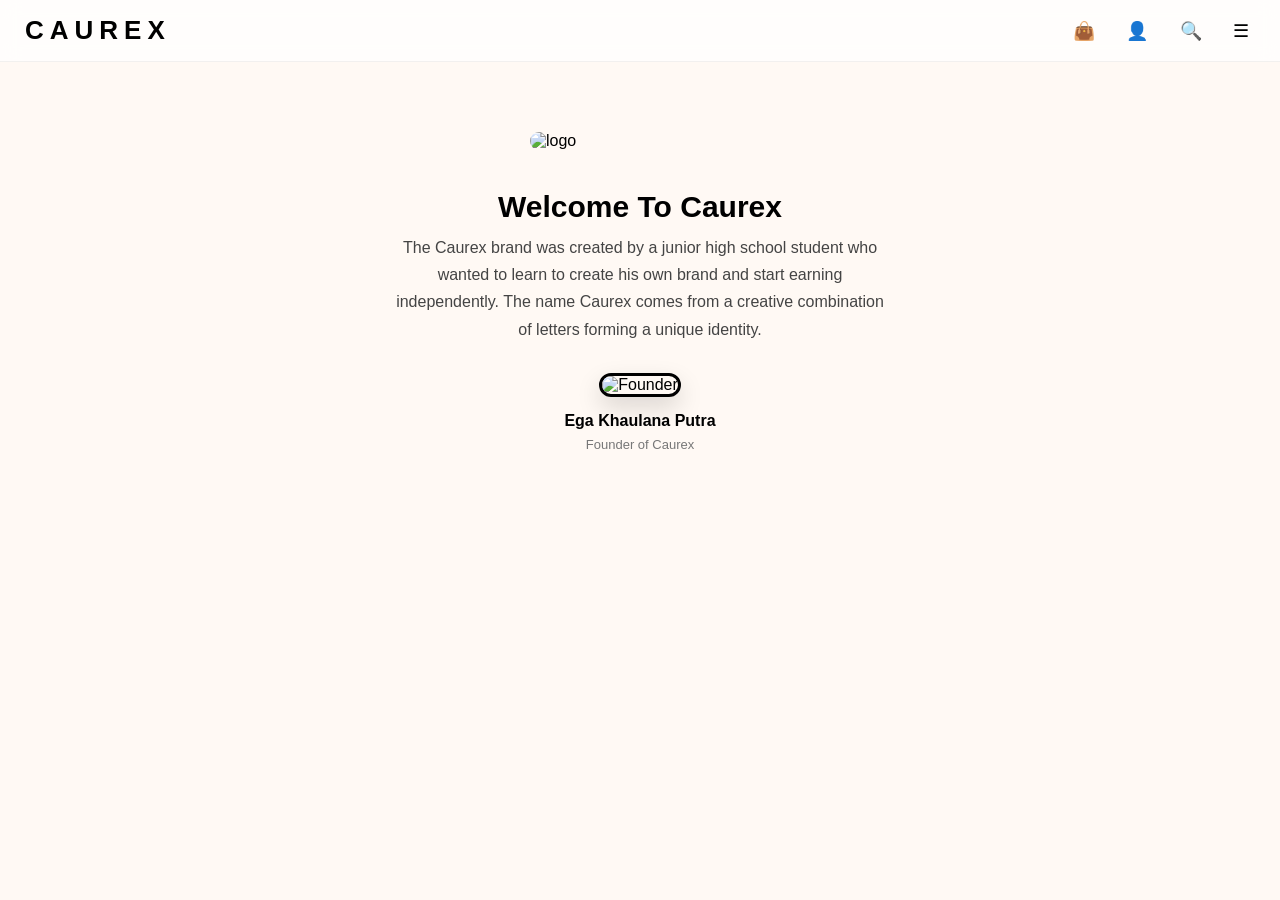
==== index.html @ b253e69b "Add files via upload" ====
<!DOCTYPE html>
<html lang="id">
<head>
    <meta charset="UTF-8">
    <meta name="viewport" content="width=device-width, initial-scale=1.0">
    <title>Caurex</title>
    <link rel="stylesheet" href="style.css">
</head>
<body>

<!-- NAVBAR -->
<nav class="navbar">
    <div class="logo">CAUREX</div>

    <div class="icons">
        <a href="cart.html">👜</a>
        <a href="profile.html">👤</a>
        <span>🔍</span>
        <span>☰</span>
    </div>
</nav>

<!-- LOGO -->
<div class="opening">
    <img src="https://i.supaimg.com/cacda0f2-5915-4fae-8896-0bf87cddfe60/291ed6ad-61fe-4a14-9468-be90048b9e5f.png" alt="logo">
</div>

<!-- TEXT -->
<div class="perkenalan">
    <h1>Welcome To Caurex</h1>
    <p>
        The Caurex brand was created by a junior high school student who wanted to learn 
        to create his own brand and start earning independently. The name Caurex comes 
        from a creative combination of letters forming a unique identity.
    </p>

<div class="founder">
    <img src="https://i.supaimg.com/cacda0f2-5915-4fae-8896-0bf87cddfe60/824b9126-4173-4d90-a6cf-b73c028302a6.jpg" alt="Founder">
    <h3>Ega Khaulana Putra</h3>
    <span>Founder of Caurex</span>
</div>

</div>

</body>
</html>
---- style.css ----
/* ================= RESET ================= */
body {
    margin: 0;
    font-family: Arial, sans-serif;
    background: #fff9f4;
}


/* ================= NAVBAR ================= */
.navbar {
    display: flex;
    justify-content: space-between;
    align-items: center;
    padding: 15px 25px;
    background: rgba(255, 255, 255, 0.7);
    backdrop-filter: blur(10px);
    position: sticky;
    top: 0;
    border-bottom: 1px solid rgba(0,0,0,0.05);
}


/* ================= LOGO ================= */
.logo {
    font-size: 26px;
    letter-spacing: 6px;
    font-weight: 600;
    transition: 0.3s;
}

.logo:hover {
    letter-spacing: 8px;
}


/* ================= ICONS ================= */
.icons a,
.icons span {
    margin-left: 15px;
    font-size: 18px;
    padding: 6px;
    border-radius: 50%;
    transition: 0.3s;
}

.icons a {
    text-decoration: none;
    color: black;
}

.icons span {
    cursor: pointer;
}

.icons a:hover,
.icons span:hover {
    background: black;
    color: white;
}


/* ================= OPENING (LOGO IMAGE) ================= */
.opening {
    display: flex;
    justify-content: center;
    margin-top: 70px;
}

.opening img {
    width: 220px;
    border-radius: 20px;
    transition: 0.4s;
}

.opening img:hover {
    transform: scale(1.05);
}


/* ================= TEXT ================= */
.perkenalan {
    text-align: center;
    padding: 20px;
    animation: fadeUp 1s ease;
}

.perkenalan h1 {
    font-size: 30px;
    margin-bottom: 10px;
}

.perkenalan p {
    max-width: 500px;
    margin: auto;
    font-size: 16px;
    line-height: 1.7;
    color: #444;
}


/* ================= BUTTON ================= */
.btn {
    margin-top: 25px;
    padding: 12px 30px;
    border: none;
    background: black;
    color: white;
    border-radius: 30px;
    cursor: pointer;
    transition: 0.3s;
}

.btn:hover {
    transform: translateY(-3px);
    box-shadow: 0 8px 20px rgba(0,0,0,0.2);
}


/* ================= FOUNDER ================= */
.founder {
    margin-top: 30px;
    text-align: center;
}

.founder img {
    width: 100%;
    max-width: 350px;
    height: auto;
    object-fit: cover;
    border-radius: 12px;
    margin-bottom: 10px;
    border: 3px solid black;
    box-shadow: 0 10px 25px rgba(0,0,0,0.15);
}

.founder h3 {
    margin: 5px 0;
    font-size: 16px;
}

.founder span {
    font-size: 13px;
    color: #777;
}


/* ================= CART ================= */
    .first {
    display: flex;
    align-items: flex-start;
    margin-top: 0px;
    background: #444;
    height: 800px;
    width: 96%;
    padding: 36px;
    gap: 40px;
    margin: 0px;
}

.first img {
    display: block;
    max-width: 800px;
    height: 800px;
    border-radius: 20px;
}

.first img:active {
    transform: scale(0.95); /* efek ditekan */
}

.first img:hover {
    transform: scale(1.05); /* sedikit membesar */
}

.text-area {
    flex: 1;
    display: flex;
    flex-direction: column; /* ini kunci biar ke bawah */
    align-items: center;
}

.text-area p {
    margin-top: 10px;
    color: #ddd;
    font-size: 14px;
    margin-bottom: 15px;
}

.text-area h1 {
    font-size: 40px;
    color: white;
    font-weight: bold;
    margin-bottom: 10px;
}

/*button shoping*/
.buttons {
    flex-direction: column;
    margin-top: 15px;
    display: flex;
    gap: 10px;
    justify-content: center;
}

.buttons a {
    text-align: center;
    text-decoration: none;
    padding: 10px 20px;
    border-radius: 25px;
    color: white;
    font-size: 14px;
    transition: 0.3s;
}

/* Shopee */
.shopee {
    background: #ff6a00;
}

.shopee:hover {
    background: #e65c00;
}

/* Tokopedia */
.tokopedia {
    background: #03ac0e;
}

.tokopedia:hover {
    background: #028a0c;
}

.buttons a:hover {
    transform: translateY(-2px);
    box-shadow: 0 5px 15px rgba(0,0,0,0.2);
}

.buttons p {
    margin: 0;
    color: #ccc;
    font-size: 20px;
    text-align: center;
    font-weight: bold;
}

/* ================= SPIDER ================= */

.spider {
    display: flex;
    align-items: flex-start;
    margin-top: 0px;
    background: #000000;
    height: 800px;
    width: 96%;
    padding: 36px;
    gap: 40px;
    margin: 0px;
}

.spider img {
    display: block;
    max-width: 800px;
    height: 800px;
    border-radius: 20px;
}

.spider img:active {
    transform: scale(0.95); /* efek ditekan */
}

.spider img:hover {
    transform: scale(1.05); /* sedikit membesar */
}

.text-spider {
    flex: 1;
    display: flex;
    flex-direction: column; /* ini kunci biar ke bawah */
    align-items: center;
}

.text-spider p {
    margin-top: 10px;
    color: #ddd;
    font-size: 14px;
    margin-bottom: 15px;
}

.text-spider h1 {
    font-size: 40px;
    color: white;
    font-weight: bold;
    margin-bottom: 10px;
}

/* ================= Cart Hp ================= */
@media (max-width: 600px) {
    .first {
    display: flex;
    margin-top: 0px;
    background: #444;
    height: auto;
    width: 100%;
    padding: 36px;
    gap: 5px;
    margin: 0px;
    flex-direction: column;;
    box-sizing: border-box;
}

    .first img {
        display: block;
        height: auto;
        margin-left: auto;
        width: 100%;
        border-radius: 20px;
    }

    .buttons {
        align-items: center;
        flex-direction: column;
        width: 100%;
    }

    .buttons a {
        width: 100%;
        text-align: center;
    }

    .buttons p {
        font-weight: bold;
        color: rgb(255, 255, 255);
        font-size: 20px;
    }

    /*spider hp*/
    .spider {
    display: flex;
    margin-top: 0px;
    background: #000000;
    height: auto;
    width: 100%;
    padding: 36px;
    gap: 5px;
    margin: 0px;
    flex-direction: column;
    box-sizing: border-box;
    }

    .spider img {
    display: block;
    height: auto;
    width: 100%;
    border-radius: 20px;
    }
}

/* ================= ANIMATION ================= */
@keyframes fadeUp {
    from {
        opacity: 0;
        transform: translateY(30px);
    }
    to {
        opacity: 1;
        transform: translateY(0);
    }
}


/* ================= RESPONSIVE ================= */
@media (max-width: 600px) {
    .founder img {
        width: 100%;
        height: 100%;
        object-fit: cover;
        border-radius: 10%;
        margin-bottom: 10px;
        border: 3px solid black;
    }
}
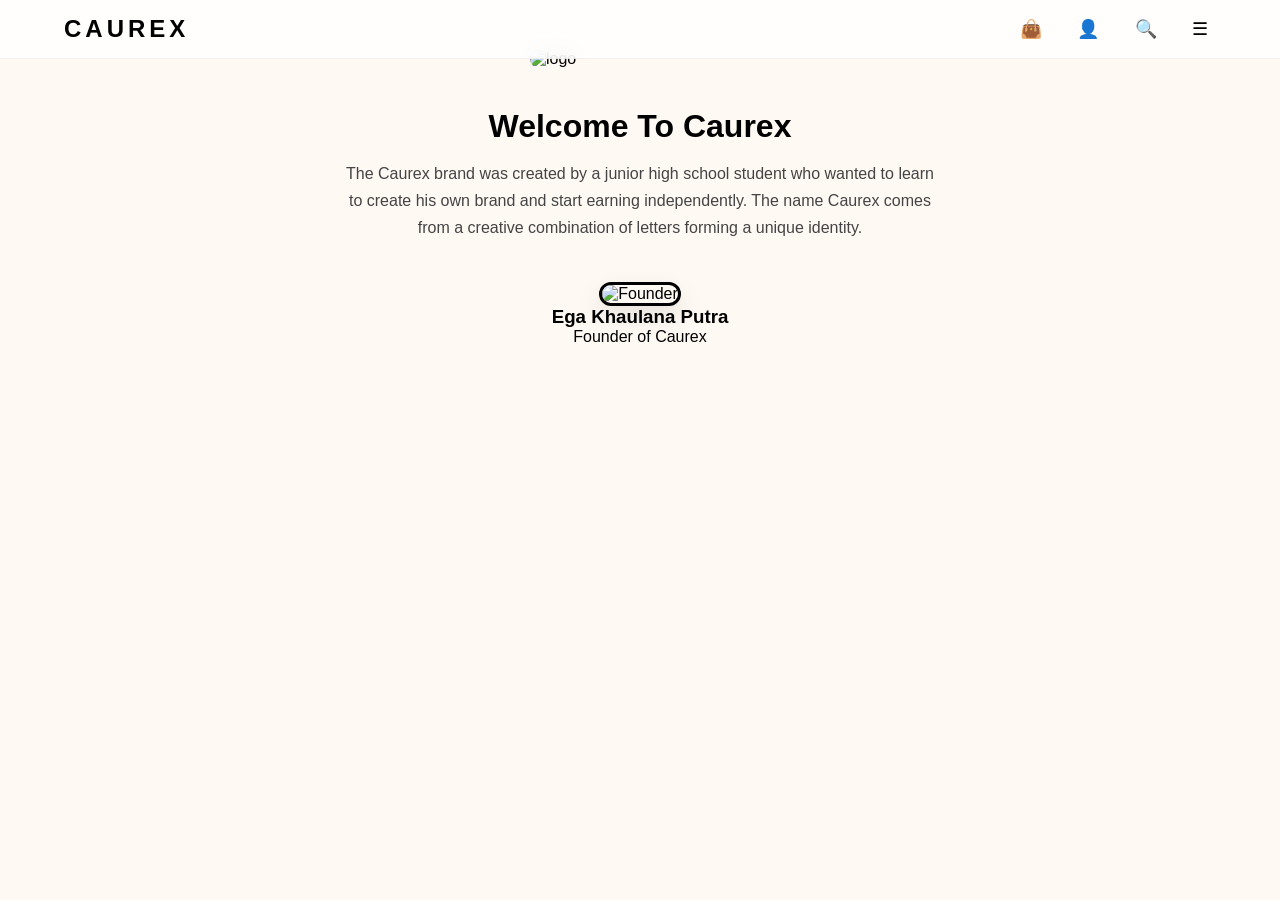
==== commit beb8b55a: "Add files via upload" ====
--- a/index.html
+++ b/index.html
@@ -22,7 +22,7 @@
 
 <!-- LOGO -->
 <div class="opening">
-    <img src="https://i.supaimg.com/cacda0f2-5915-4fae-8896-0bf87cddfe60/291ed6ad-61fe-4a14-9468-be90048b9e5f.png" alt="logo">
+    <img src="foto foto/Logo-removebg-preview (1).png" alt="logo">
 </div>
 
 <!-- TEXT -->
@@ -35,7 +35,7 @@
     </p>
 
 <div class="founder">
-    <img src="https://i.supaimg.com/cacda0f2-5915-4fae-8896-0bf87cddfe60/824b9126-4173-4d90-a6cf-b73c028302a6.jpg" alt="Founder">
+    <img src="foto foto/saya.jpeg" alt="Founder">
     <h3>Ega Khaulana Putra</h3>
     <span>Founder of Caurex</span>
 </div>
--- a/style.css
+++ b/style.css
@@ -1,69 +1,69 @@
-/* ================= RESET ================= */
-body {
+/* ================= 1. RESET & DASAR ================= */
+* {
     margin: 0;
+    padding: 0;
+    box-sizing: border-box; /* Kunci biar gak scroll kanan-kiri */
+}
+
+html, body {
+    overflow-x: hidden; /* Satpam biar gak bocor ke samping */
+    width: 100%;
     font-family: Arial, sans-serif;
     background: #fff9f4;
-}
-
-
-/* ================= NAVBAR ================= */
+    scroll-behavior: smooth;
+}
+
+/* ================= 2. NAVBAR ================= */
 .navbar {
     display: flex;
     justify-content: space-between;
     align-items: center;
-    padding: 15px 25px;
-    background: rgba(255, 255, 255, 0.7);
+
+    padding: 15px 5%;
+
+    background: rgba(255, 255, 255, 0.8);
     backdrop-filter: blur(10px);
-    position: sticky;
+
+    position: fixed;
     top: 0;
+    left: 0;
+    width: 100%;
+
+    z-index: 1000;
+
     border-bottom: 1px solid rgba(0,0,0,0.05);
 }
 
-
-/* ================= LOGO ================= */
 .logo {
-    font-size: 26px;
-    letter-spacing: 6px;
-    font-weight: 600;
-    transition: 0.3s;
-}
-
-.logo:hover {
-    letter-spacing: 8px;
-}
-
-
-/* ================= ICONS ================= */
-.icons a,
-.icons span {
+    font-size: 24px;
+    letter-spacing: 4px;
+    font-weight: bold;
+    transition: 0.3s;
+}
+
+.logo:hover { letter-spacing: 6px; }
+
+.icons a, .icons span {
     margin-left: 15px;
     font-size: 18px;
-    padding: 6px;
+    padding: 8px;
     border-radius: 50%;
     transition: 0.3s;
-}
-
-.icons a {
+    color: black;
     text-decoration: none;
-    color: black;
-}
-
-.icons span {
     cursor: pointer;
 }
 
-.icons a:hover,
-.icons span:hover {
+.icons a:hover, .icons span:hover {
     background: black;
     color: white;
 }
 
-
-/* ================= OPENING (LOGO IMAGE) ================= */
+/* ================= 3. HERO / OPENING ================= */
 .opening {
     display: flex;
     justify-content: center;
-    margin-top: 70px;
+    margin-top: 50px;
 }
 
 .opening img {
@@ -72,310 +72,155 @@
     transition: 0.4s;
 }
 
-.opening img:hover {
-    transform: scale(1.05);
-}
-
-
-/* ================= TEXT ================= */
 .perkenalan {
     text-align: center;
-    padding: 20px;
+    padding: 40px 20px;
     animation: fadeUp 1s ease;
 }
 
-.perkenalan h1 {
-    font-size: 30px;
-    margin-bottom: 10px;
-}
-
-.perkenalan p {
-    max-width: 500px;
-    margin: auto;
-    font-size: 16px;
-    line-height: 1.7;
-    color: #444;
-}
-
-
-/* ================= BUTTON ================= */
+.perkenalan h1 { font-size: 32px; margin-bottom: 15px; }
+.perkenalan p { max-width: 600px; margin: auto; line-height: 1.7; color: #444; }
+
 .btn {
     margin-top: 25px;
-    padding: 12px 30px;
+    padding: 12px 35px;
     border: none;
     background: black;
     color: white;
     border-radius: 30px;
+    font-weight: bold;
     cursor: pointer;
     transition: 0.3s;
 }
 
-.btn:hover {
-    transform: translateY(-3px);
-    box-shadow: 0 8px 20px rgba(0,0,0,0.2);
-}
-
-
-/* ================= FOUNDER ================= */
+.btn:hover { transform: translateY(-3px); box-shadow: 0 10px 20px rgba(0,0,0,0.2); }
+
+/* ================= 4. FOUNDER ================= */
 .founder {
-    margin-top: 30px;
+    margin: 40px 0;
     text-align: center;
 }
 
 .founder img {
-    width: 100%;
+    width: 90%;
     max-width: 350px;
     height: auto;
-    object-fit: cover;
-    border-radius: 12px;
-    margin-bottom: 10px;
+    border-radius: 20px;
     border: 3px solid black;
-    box-shadow: 0 10px 25px rgba(0,0,0,0.15);
-}
-
-.founder h3 {
-    margin: 5px 0;
-    font-size: 16px;
-}
-
-.founder span {
-    font-size: 13px;
-    color: #777;
-}
-
-
-/* ================= CART ================= */
-    .first {
-    display: flex;
-    align-items: flex-start;
-    margin-top: 0px;
-    background: #444;
-    height: 800px;
-    width: 96%;
-    padding: 36px;
-    gap: 40px;
-    margin: 0px;
-}
-
-.first img {
-    display: block;
-    max-width: 800px;
-    height: 800px;
-    border-radius: 20px;
-}
-
-.first img:active {
-    transform: scale(0.95); /* efek ditekan */
-}
-
-.first img:hover {
-    transform: scale(1.05); /* sedikit membesar */
-}
-
-.text-area {
+    box-shadow: 0 10px 25px rgba(0,0,0,0.1);
+}
+
+/* ================= 5. PRODUCT SECTION (CART & SPIDER) ================= */
+.first, .spider {
+    display: flex;
+    flex-direction: row; /* Desktop: Sampingan */
+    align-items: center;
+    justify-content: center;
+    width: 100%;
+    min-height: 700px;
+    padding: 60px 5%;
+    gap: 50px;
+}
+
+.first { background: #444; }
+.spider { background: #000; }
+
+.first img, .spider img {
+    width: 100%;
+    max-width: 500px; /* Ukuran gambar di desktop */
+    height: auto;
+    border-radius: 25px;
+    transition: 0.3s ease;
+}
+
+.first img:hover, .spider img:hover { transform: scale(1.03); }
+
+/* Area Teks Produk */
+.text-area, .text-spider {
     flex: 1;
     display: flex;
-    flex-direction: column; /* ini kunci biar ke bawah */
-    align-items: center;
-}
-
-.text-area p {
-    margin-top: 10px;
-    color: #ddd;
-    font-size: 14px;
-    margin-bottom: 15px;
-}
-
-.text-area h1 {
-    font-size: 40px;
-    color: white;
-    font-weight: bold;
-    margin-bottom: 10px;
-}
-
-/*button shoping*/
+    flex-direction: column;
+    align-items: flex-start; /* Desktop: Rata kiri */
+    color: white;
+}
+
+.text-area h1, .text-spider h1 { font-size: 42px; margin-bottom: 15px; }
+.text-area p, .text-spider p { color: #ccc; margin-bottom: 25px; font-size: 16px; }
+
+/* Buttons */
 .buttons {
+    display: flex;
     flex-direction: column;
-    margin-top: 15px;
-    display: flex;
-    gap: 10px;
-    justify-content: center;
-}
+    gap: 12px;
+    width: 100%;
+    max-width: 220px;
+}
+
+.buttons p { font-size: 18px; margin-bottom: 5px; color: #fff; text-align: center; }
 
 .buttons a {
     text-align: center;
     text-decoration: none;
-    padding: 10px 20px;
+    padding: 12px;
     border-radius: 25px;
     color: white;
-    font-size: 14px;
-    transition: 0.3s;
-}
-
-/* Shopee */
-.shopee {
-    background: #ff6a00;
-}
-
-.shopee:hover {
-    background: #e65c00;
-}
-
-/* Tokopedia */
-.tokopedia {
-    background: #03ac0e;
-}
-
-.tokopedia:hover {
-    background: #028a0c;
-}
-
-.buttons a:hover {
-    transform: translateY(-2px);
-    box-shadow: 0 5px 15px rgba(0,0,0,0.2);
-}
-
-.buttons p {
-    margin: 0;
-    color: #ccc;
-    font-size: 20px;
-    text-align: center;
     font-weight: bold;
-}
-
-/* ================= SPIDER ================= */
-
-.spider {
-    display: flex;
-    align-items: flex-start;
-    margin-top: 0px;
-    background: #000000;
-    height: 800px;
-    width: 96%;
-    padding: 36px;
-    gap: 40px;
-    margin: 0px;
-}
-
-.spider img {
-    display: block;
-    max-width: 800px;
-    height: 800px;
-    border-radius: 20px;
-}
-
-.spider img:active {
-    transform: scale(0.95); /* efek ditekan */
-}
-
-.spider img:hover {
-    transform: scale(1.05); /* sedikit membesar */
-}
-
-.text-spider {
-    flex: 1;
-    display: flex;
-    flex-direction: column; /* ini kunci biar ke bawah */
-    align-items: center;
-}
-
-.text-spider p {
-    margin-top: 10px;
-    color: #ddd;
-    font-size: 14px;
-    margin-bottom: 15px;
-}
-
-.text-spider h1 {
-    font-size: 40px;
-    color: white;
-    font-weight: bold;
-    margin-bottom: 10px;
-}
-
-/* ================= Cart Hp ================= */
+    transition: 0.3s;
+}
+
+.shopee { background: #ff6a00; }
+.tokopedia { background: #03ac0e; }
+.buttons a:hover { transform: translateY(-3px); filter: brightness(1.1); }
+
+/* ================= KHUSUS TAMPILAN HP ================= */
 @media (max-width: 600px) {
-    .first {
-    display: flex;
-    margin-top: 0px;
-    background: #444;
-    height: auto;
-    width: 100%;
-    padding: 36px;
-    gap: 5px;
-    margin: 0px;
-    flex-direction: column;;
-    box-sizing: border-box;
-}
-
-    .first img {
-        display: block;
-        height: auto;
-        margin-left: auto;
+    /* 1. Gabungin pengaturannya di sini biar gak bentrok */
+    .first, .spider {
+        display: flex !important;
+        flex-direction: column !important; /* Paksa tumpuk ke bawah */
+        align-items: center;    
+        height: auto !important; /* Biar gak kepotong */
+        width: 100%;            
+        padding: 30px 20px;     
+        gap: 20px;              
+        margin: 0;
+        box-sizing: border-box;
+    }
+
+    /* 2. Atur Gambar */
+    .first img, .spider img {
         width: 100%;
-        border-radius: 20px;
-    }
-
+        max-width: 320px;       
+        height: auto;           
+        margin-bottom: 15px;    
+    }
+
+    /* 3. Atur Teks & Tombol */
+    .text-area, .text-spider {
+        width: 100%;
+        display: flex;
+        flex-direction: column;
+        align-items: center;    
+        text-align: center;
+        flex: none;
+    }
+
+    /* 4. Tombol Shopping */
     .buttons {
+        width: 100%;
         align-items: center;
-        flex-direction: column;
-        width: 100%;
+        margin-top: 15px;
     }
 
     .buttons a {
-        width: 100%;
-        text-align: center;
-    }
-
-    .buttons p {
-        font-weight: bold;
-        color: rgb(255, 255, 255);
-        font-size: 20px;
-    }
-
-    /*spider hp*/
-    .spider {
-    display: flex;
-    margin-top: 0px;
-    background: #000000;
-    height: auto;
-    width: 100%;
-    padding: 36px;
-    gap: 5px;
-    margin: 0px;
-    flex-direction: column;
-    box-sizing: border-box;
-    }
-
-    .spider img {
-    display: block;
-    height: auto;
-    width: 100%;
-    border-radius: 20px;
-    }
-}
-
-/* ================= ANIMATION ================= */
+        width: 220px;           
+        padding: 12px;
+        display: inline-block;
+    }
+}
+
+/* ================= 7. ANIMATION ================= */
 @keyframes fadeUp {
-    from {
-        opacity: 0;
-        transform: translateY(30px);
-    }
-    to {
-        opacity: 1;
-        transform: translateY(0);
-    }
-}
-
-
-/* ================= RESPONSIVE ================= */
-@media (max-width: 600px) {
-    .founder img {
-        width: 100%;
-        height: 100%;
-        object-fit: cover;
-        border-radius: 10%;
-        margin-bottom: 10px;
-        border: 3px solid black;
-    }
-}+    from { opacity: 0; transform: translateY(30px); }
+    to { opacity: 1; transform: translateY(0); }
+}
